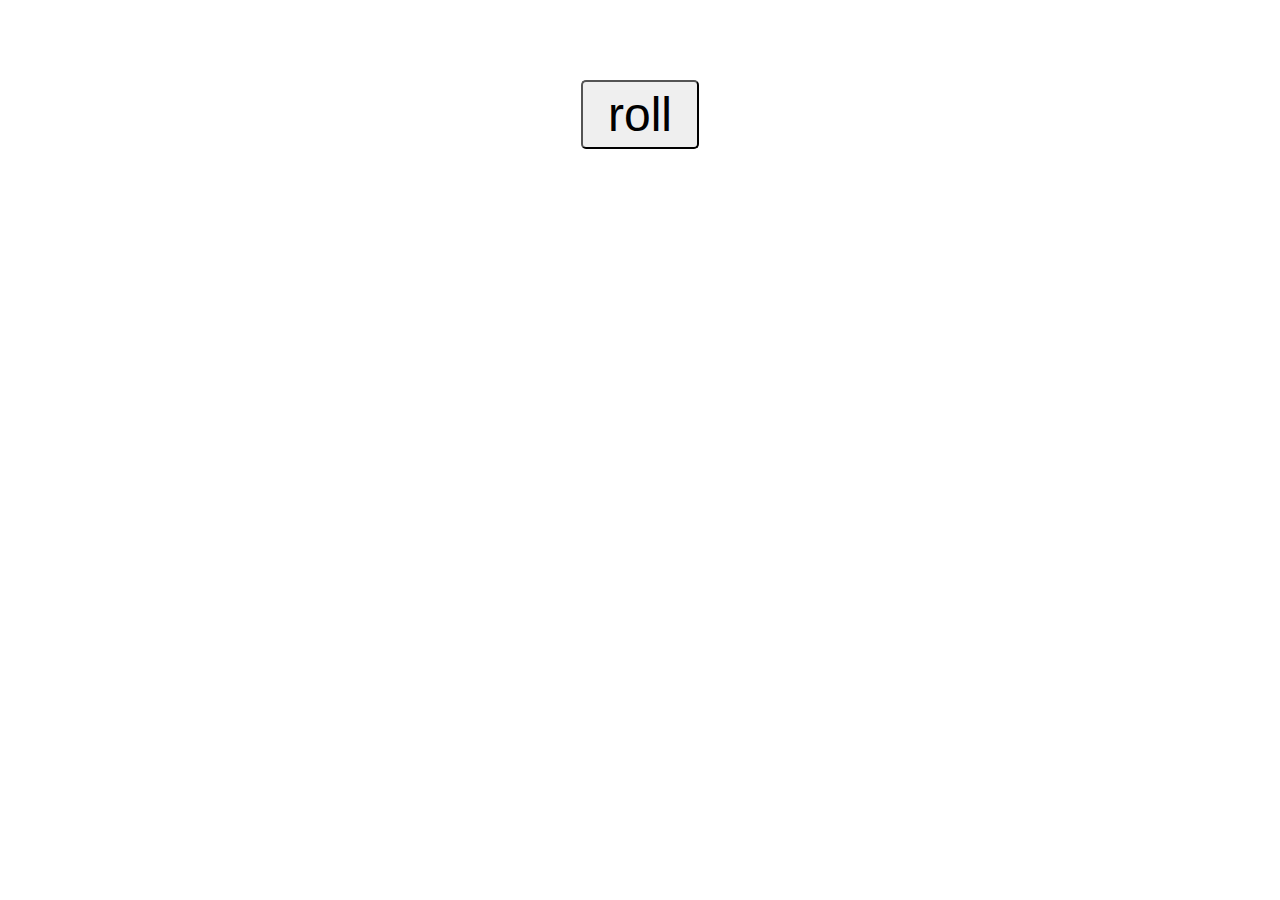
==== index.html @ 4160fb38 "Update index.html" ====
<!DOCTYPE html>
<html lang="en">
<head>
    <meta charset="UTF-8">
    <meta name="viewport" content="width=device-width, initial-scale=1.0">
    <title>Cho Cho Cho</title>
    <link rel="stylesheet" href="styles.css">
</head>
<body>
    <!--<h1 id="MyH1"></h1>
    <p id="MyP"></p>

    <p id="P1"></p>
    <p id="p2"></p>
    <p id="p3"></p>

    <label id="countLabel">0</label><br>
    <div id="btnContainer">
        <button id="decreaseBtn" class="buttons">decrease</button>
        <button id="resetBtn" class="buttons">reset</button>
        <button id="increaseBtn" class="buttons">increase</button>
    </div>-->
    <br><br><br><br>
    <button id="myButton">roll</button><br>
    <label id="Label!"></label>



    <script src="index.js"></script>
</body>
</html>
---- styles.css ----
#countLabel{
    display: block;
    text-align: center;
    font-size: 10em;
    font-family: Helevicta;
}

#btnContainer{
    text-align: center;
}

.buttons{
    padding: 10px 20px;
    font-size: 1.5em;
    color: white;
    background-color: hsl(214, 100%, 74%);
    border-radius: 5px;
    cursor: pointer;
    transition: background-color 0.25s;
}

.buttons:hover{
    background-color: hsl(214, 100%, 56%);
}

body{
    font-family: Verdana;
    text-align: center;
}

#myButton{
    font-size: 3em;
    padding: 5px 25px;
    border-radius: 5px;
}

#mylabel{
    font-size: 3em;
}
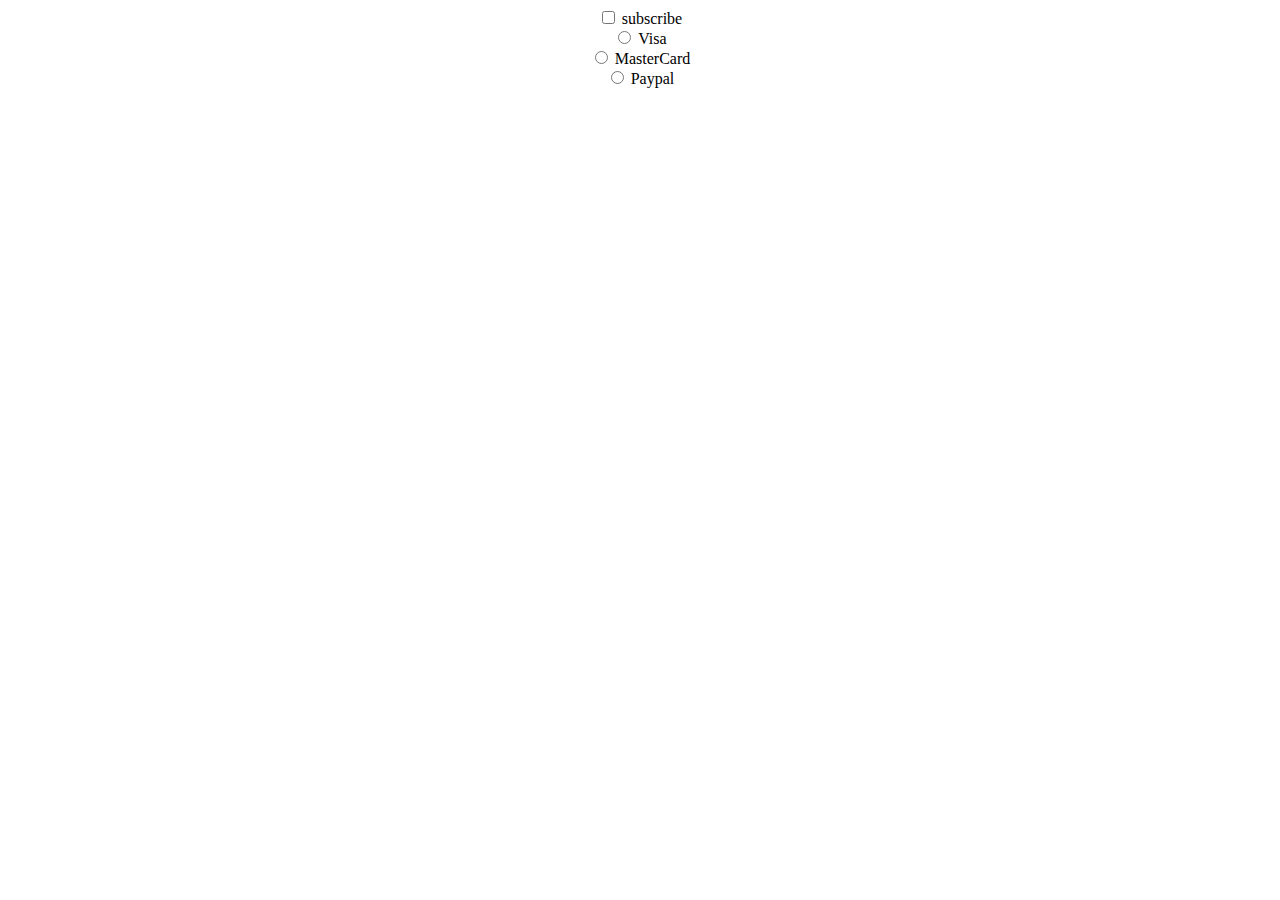
==== commit a7e211b7: "Update index.html" ====
--- a/index.html
+++ b/index.html
@@ -19,10 +19,22 @@
         <button id="decreaseBtn" class="buttons">decrease</button>
         <button id="resetBtn" class="buttons">reset</button>
         <button id="increaseBtn" class="buttons">increase</button>
-    </div>-->
-    <br><br><br><br>
-    <button id="myButton">roll</button><br>
-    <label id="Label!"></label>
+    </div>
+    <button id="myButton">roll</button>
+    <label id="Label1" class="myLabels"></label>
+    <label id="Label2" class="myLabels"></label>
+    <label id="Label3" class="myLabels"></label>-->
+    
+    <input type="checkbox" id="mycheckbox">
+    <label for="mycheckbox">subscribe</label><br>
+    
+    
+    <input type="radio" id="visaBtn">
+    <label for="VisaBtn">Visa</label><br>
+    <input type="radio" id="mastercardBtn">
+    <label for="MasterCardBtn">MasterCard</label><br>
+    <input type="radio" id="PaypalBtn">
+    <label for="PaypalBtn">Paypal</label>
 
 
 
--- a/styles.css
+++ b/styles.css
@@ -34,6 +34,6 @@
     border-radius: 5px;
 }
 
-#mylabel{
+.myLabels{
     font-size: 3em;
 }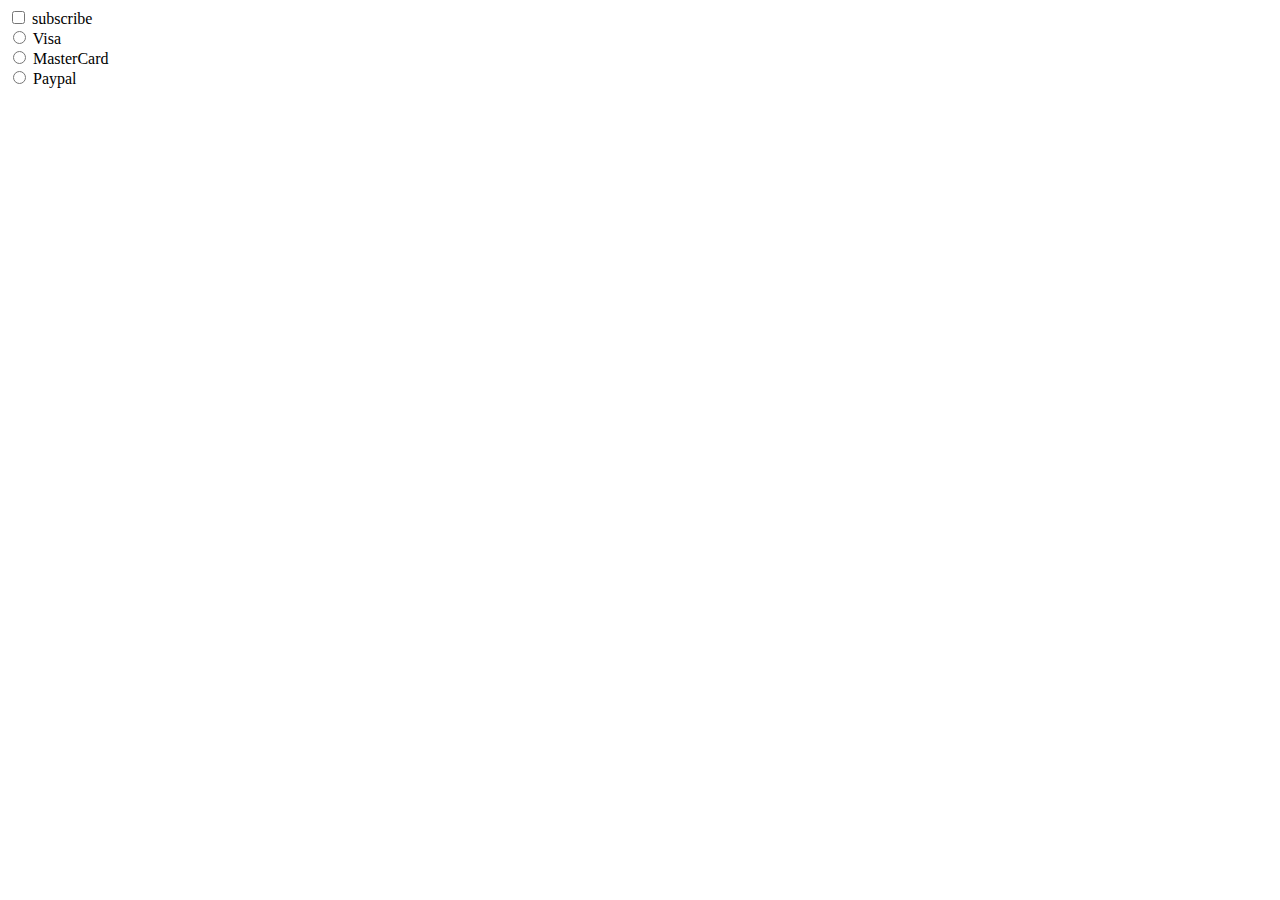
==== commit 59399c7f: "Update index.html" ====
--- a/index.html
+++ b/index.html
@@ -4,7 +4,7 @@
     <meta charset="UTF-8">
     <meta name="viewport" content="width=device-width, initial-scale=1.0">
     <title>Cho Cho Cho</title>
-    <link rel="stylesheet" href="styles.css">
+   
 </head>
 <body>
     <!--<h1 id="MyH1"></h1>
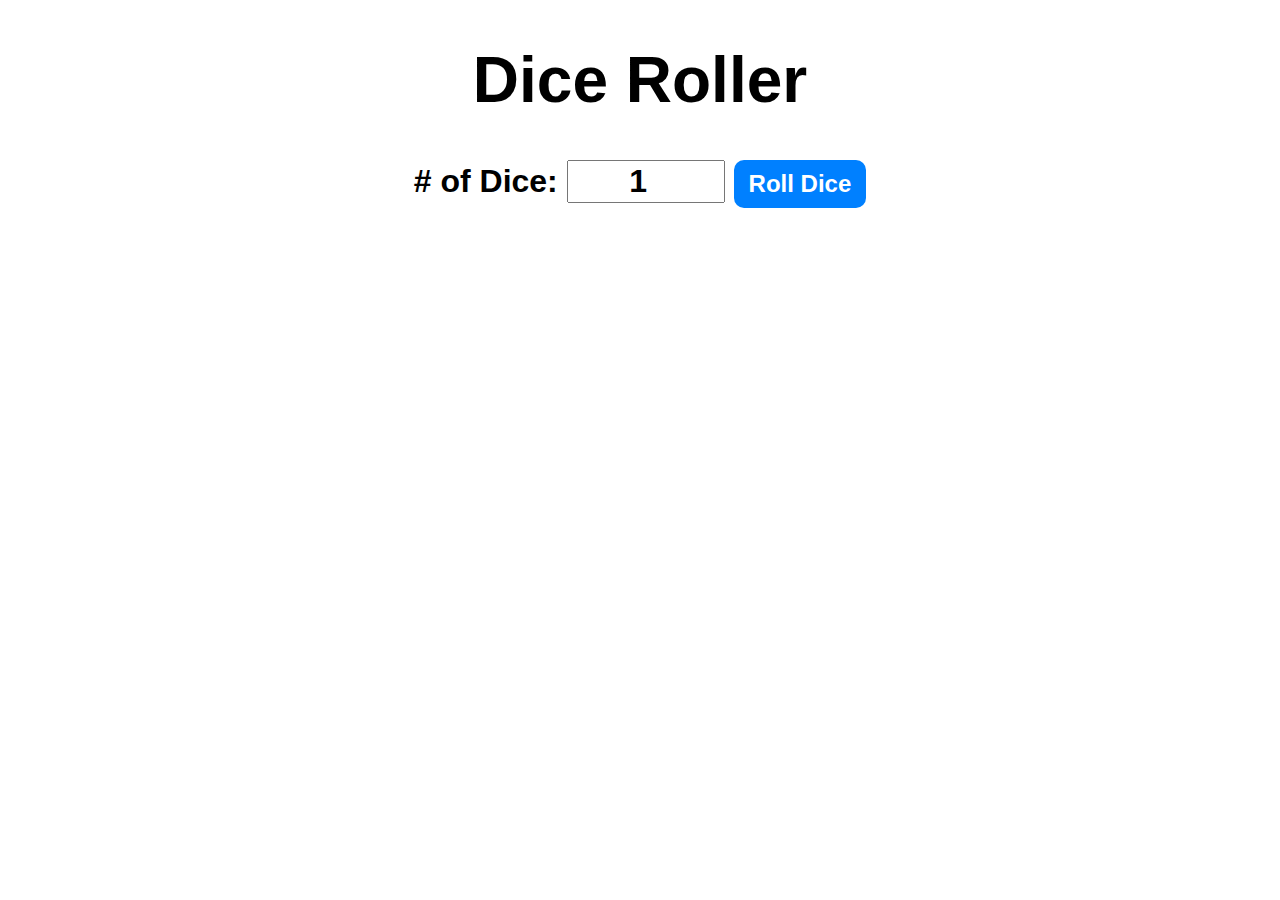
==== commit 50fbb18a: "Update index.html" ====
--- a/index.html
+++ b/index.html
@@ -4,9 +4,14 @@
     <meta charset="UTF-8">
     <meta name="viewport" content="width=device-width, initial-scale=1.0">
     <title>Cho Cho Cho</title>
+    <link rel="stylesheet" href="styles.css">
    
 </head>
 <body>
+
+
+    <!--<h1>My name is Oluwapelumi Olufowora Elizabeth</h1>
+    <p> I'm 21 years old and an incoming Web3 developer</p>-->
     <!--<h1 id="MyH1"></h1>
     <p id="MyP"></p>
 
@@ -23,7 +28,7 @@
     <button id="myButton">roll</button>
     <label id="Label1" class="myLabels"></label>
     <label id="Label2" class="myLabels"></label>
-    <label id="Label3" class="myLabels"></label>-->
+    <label id="Label3" class="myLabels"></label>
     
     <input type="checkbox" id="mycheckbox">
     <label for="mycheckbox">subscribe</label><br>
@@ -37,6 +42,33 @@
     <label for="PaypalBtn">Paypal</label>
 
 
+    <form>
+        <h1>Temperature Conversion:</h1>
+        <input type="number" id="textbox" value="o"><br>
+
+        <input type="radio" id="toFahrenheit" name="unit">
+        <label for="toFahrenheit">Celsius to Fahrenheit</label><br>
+
+        <input type="radio" id="toCelsius" name="unit">
+        <label for="toCelsius">Fahrenheit to Celsius</label><br>
+
+        <button type="button" onclick="convert()">Submit</button>
+        <p id="result"></p>
+
+    </form>-->
+
+    <div id="container">
+        <h1>Dice Roller</h1>
+        <label># of Dice:</label>
+        <input type="number" id="numOfDice" value="1" min="1">
+        <button onclick="rollDice()">Roll Dice</button>
+        <!--<div>diceResult</div>
+        <div>diceImages</div>-->
+    </div>
+   
+    
+
+
 
     <script src="index.js"></script>
 </body>
--- a/styles.css
+++ b/styles.css
@@ -0,0 +1,126 @@
+/*#countLabel{
+    display: block;
+    text-align: center;
+    font-size: 10em;
+    font-family: Helevicta;
+}
+
+#btnContainer{
+    text-align: center;
+}
+
+.buttons{
+    padding: 10px 20px;
+    font-size: 1.5em;
+    color: white;
+    background-color: hsl(214, 100%, 74%);
+    border-radius: 5px;
+    cursor: pointer;
+    transition: background-color 0.25s;
+}
+
+.buttons:hover{
+    background-color: hsl(214, 100%, 56%);
+}
+
+body{
+    font-family: Verdana;
+    text-align: center;
+}
+
+#myButton{
+    font-size: 3em;
+    padding: 5px 25px;
+    border-radius: 5px;
+}
+
+.myLabels{
+    font-size: 3em;
+}
+
+body{
+    font-family: Arial, sans-serif;
+    background-color: hsl(0, 0%, 95%);
+}
+
+h1{
+    color: hsl(223, 100%, 64%);
+}
+
+form{
+    background-color: white;
+    text-align: center;
+    max-width: 350px;
+    margin: auto;
+    padding: 25px;
+    border-radius: 10px;
+    box-shadow: 150px, 150px, 350px hsla(0, 0%, 0%, 0.3);
+
+}
+
+#textbox{
+    width: 50%;
+    text-align: center;
+    font-size: 2em;
+    border: 2px solid hsla(0, 0%, 0%, 0.8);
+    border-radius: 4px;
+    margin-bottom: 15px;
+}
+
+label{
+    font-size: 1.5em;
+    font-weight: bold;
+}
+
+button{
+    margin-top: 15px;
+    background-color: hsl(0, 100%, 60%);
+    color: white;
+    font-size: 1.5em;
+    border: none;
+    padding: 10px 15px;
+    border-radius: 5px;
+    cursor: pointer;
+}
+
+button:hover{
+    background-color: hsl(0, 100%, 35%);
+
+}
+
+#result{
+    font-size: 1.75em;
+    font-weight: bold;
+}*/
+
+#container{
+    font-family: Arial, sans-serif;
+    text-align: center;
+    font-size: 2rem;
+    font-weight: bold;
+}
+
+button{
+    font-size: 1.5rem;
+    padding: 10px 15px;
+    border-radius: 10px;
+    border: none;
+    background-color: hsl(210, 100%, 50%);
+    color: white;
+    font-weight: bold;
+    cursor: pointer;
+}
+button:hover{
+    background-color: hsl(210, 100%, 60%);
+}
+
+button:active{
+    background-color: hsl(210, 100%, 70%);
+}
+
+input{
+    font-size: 2rem;
+    text-align: center;
+    width: 150px;
+    font-weight: bold;
+}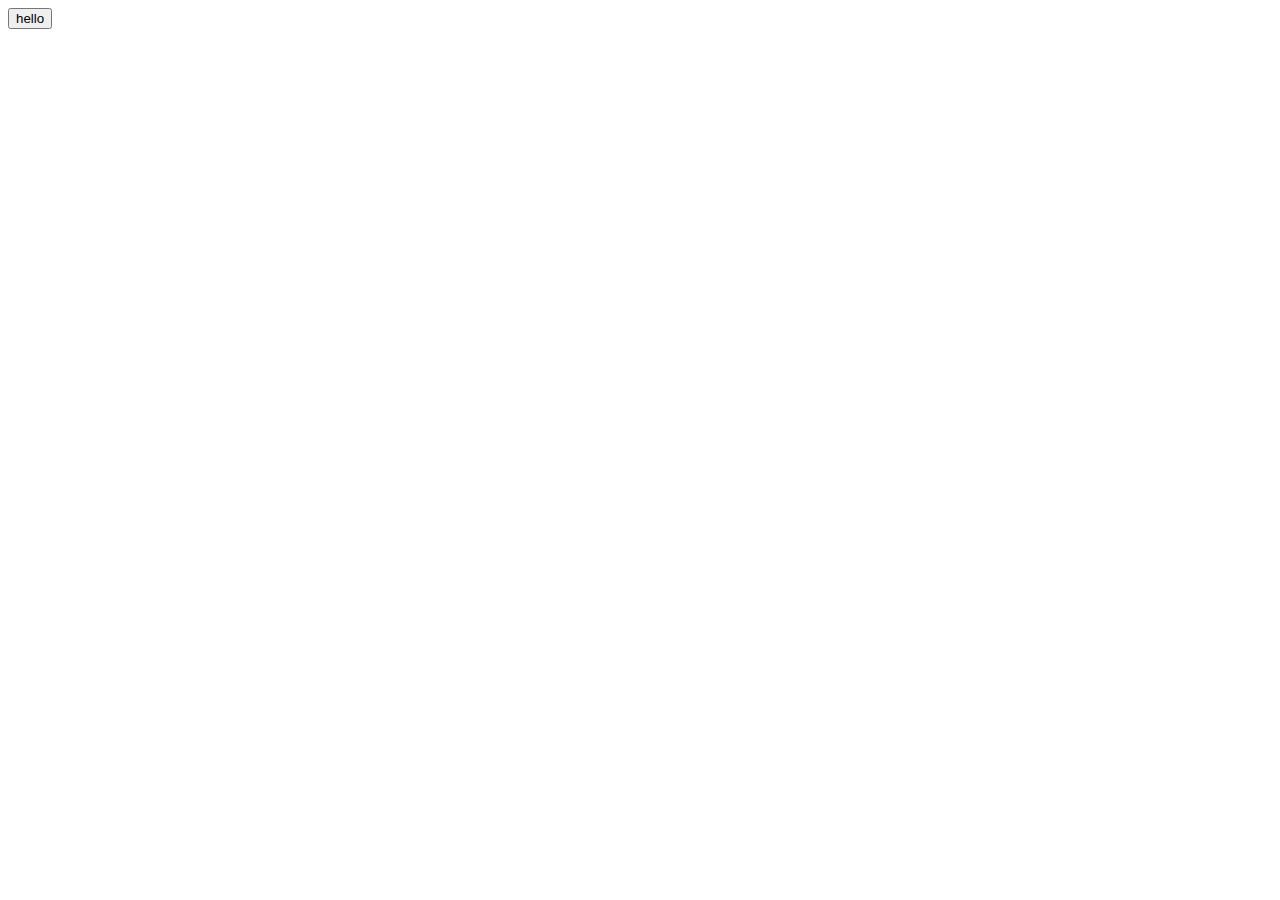
==== commit 39129409: "Update index.html" ====
--- a/index.html
+++ b/index.html
@@ -8,6 +8,7 @@
    
 </head>
 <body>
+
 
 
     <!--<h1>My name is Oluwapelumi Olufowora Elizabeth</h1>
@@ -55,21 +56,23 @@
         <button type="button" onclick="convert()">Submit</button>
         <p id="result"></p>
 
-    </form>-->
+    </form>
 
     <div id="container">
         <h1>Dice Roller</h1>
         <label># of Dice:</label>
         <input type="number" id="numOfDice" value="1" min="1">
         <button onclick="rollDice()">Roll Dice</button>
-        <!--<div>diceResult</div>
-        <div>diceImages</div>-->
-    </div>
+        <div id="diceResult"></div>
+        <div id="diceImages"></div>
+    </div>-->
    
     
 
+<button id = "somebuttton" >hello</button>
 
-
-    <script src="index.js"></script>
+<script src="index.js">
+    // console.log("Hello from the html file")
+</script>
 </body>
 </html>--- a/styles.css
+++ b/styles.css
@@ -91,7 +91,7 @@
 #result{
     font-size: 1.75em;
     font-weight: bold;
-}*/
+}
 
 #container{
     font-family: Arial, sans-serif;
@@ -123,4 +123,4 @@
     text-align: center;
     width: 150px;
     font-weight: bold;
-}+}*/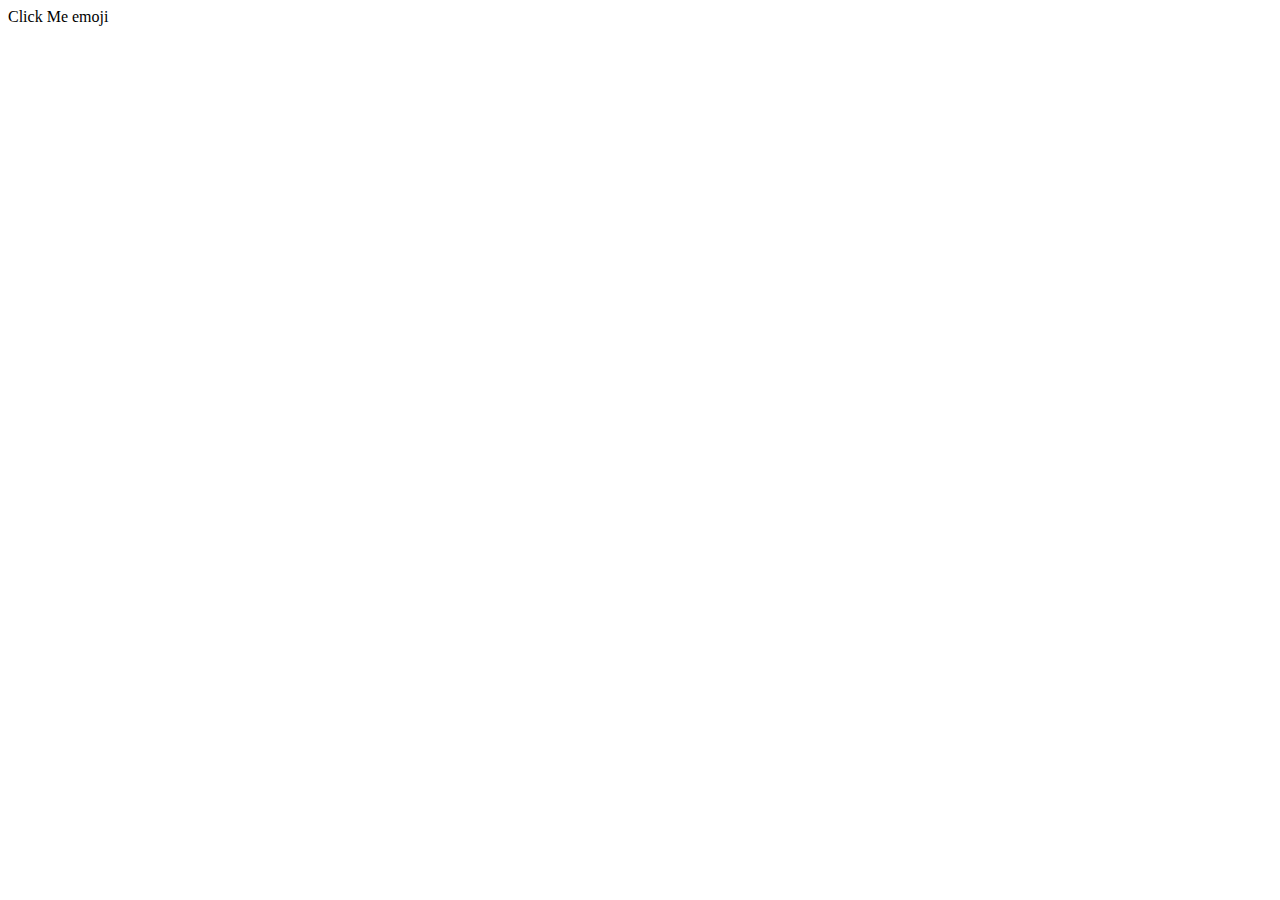
==== commit d92a8232: "Update index.html" ====
--- a/index.html
+++ b/index.html
@@ -9,8 +9,6 @@
 </head>
 <body>
 
-
-
     <!--<h1>My name is Oluwapelumi Olufowora Elizabeth</h1>
     <p> I'm 21 years old and an incoming Web3 developer</p>-->
     <!--<h1 id="MyH1"></h1>
@@ -65,14 +63,178 @@
         <button onclick="rollDice()">Roll Dice</button>
         <div id="diceResult"></div>
         <div id="diceImages"></div>
-    </div>-->
+    </div>
    
     
 
-<button id = "somebuttton" >hello</button>
-
-<script src="index.js">
-    // console.log("Hello from the html file")
+    <button onclick ="startTimer()">START</button>
+
+    <div id ="clock-container">
+        <div id="clock">00:00:00</div>
+
+    </div>
+
+    <h1 id="myH1">Stopwatch</h1>
+    <div id="container">
+        <div id="display">
+            00:00:00:00
+        </div>
+        <div id="controls">
+            <button id="startBtn" onclick="start()">Start</button>
+            <button id="stopBtn" onclick="stop()">Stop</button>
+            <button id="resetBtn" onclick="reset()">Reset</button>
+
+        </div>
+    </div>
+
+    <div id="calculator">
+        <input id="display" readonly>
+        <div id="keys">
+            <button onclick="appendToDisplay('+')" class="operator-btn">+</button>
+            <button onclick="appendToDisplay('7')">7</button>
+            <button onclick="appendToDisplay('8')">8</button>
+            <button onclick="appendToDisplay('9')">9</button>
+            <button onclick="appendToDisplay('-')" class="operator-btn">-</button>
+            <button onclick="appendToDisplay('4')">4</button>
+            <button onclick="appendToDisplay('5')">5</button>
+            <button onclick="appendToDisplay('6')">6</button>
+            <button onclick="appendToDisplay('*')" class="operator-btn">*</button>
+            <button onclick="appendToDisplay('1')">1</button>
+            <button onclick="appendToDisplay('2')">2</button>
+            <button onclick="appendToDisplay('3')">3</button>
+            <button onclick="appendToDisplay('/')" class="operator-btn">/</button>
+            <button onclick="appendToDisplay('0')">0</button>
+            <button onclick="appendToDisplay('.')">.</button>
+            <button onclick="calculate()">=</button>
+            <button onclick="clearDisplay()" class="operator-btn">C</button>
+
+        </div>
+
+    </div>
+
+    <h1 id="my-heading">Food Are US</h1>
+    
+    <div class="fruits">Apple</div>
+    <div class="fruits">Orange</div>
+    <div class="fruits">Banana</div>
+
+    <h4>Root Vegetables</h4>
+    <ul>
+        <li>Beets</li>
+        <li>Carrots</li>
+        <li>Potatoes</li>
+    </ul>
+    
+    <h4>Non Root vegetables</h4>
+    <ul>
+        <li>Broccoli</li>
+        <li>Celery</li>
+        <li>Onions</li>
+    </ul>
+DOM NAVIGATION
+    
+    <ul id="fruits">
+        <li>apple</li>
+        <li>orange</li>
+        <li>banana</li>
+    </ul>
+
+    <ul id="vegetables">
+        <li>carrots</li>
+        <li>onions</li>
+        <li>potatoes</li>
+    </ul>
+
+    <ul id="desserts">
+        <li>cake</li>
+        <li>pie</li>
+        <li>ice cream</li>
+    </ul>
+STILL DOM NAVIGATION, BUT FOR NEXTELEMENTSIBLING and PREVIOUSELEMENTSIBLINGS
+    <ul id="fruits">
+        <li id="apple">apple</li>
+        <li id="orange">orange</li>
+        <li id="banana">banana</li>
+    </ul>
+
+    <ul id="vegetables">
+        <li id="carrots">carrots</li>
+        <li id="onions">onions</li>
+        <li id="potatoes">potatoes</li>
+    </ul>
+
+    <ul id="desserts">
+        <li id="cake">cake</li>
+        <li id="pie">pie</li>
+        <li id="ice cream">ice cream</li>
+    </ul>-->
+
+    <!--ADD AND CHANGE HTML <ELEMENT
+    
+    <div id="box1" class="box">
+        <p>Box1</p>
+    </div>
+
+    <div id="box2" class="box">
+        <p>Box2</p>
+    </div>
+
+    <div id="box3" class="box">
+        <p>Box3</p>
+    </div>
+
+    <div id="box4" class="box">
+        <p>Box4</p>
+    </div>
+    
+    THIS IS FOR IF THEY DID NOT HAVE AN ID.
+
+    <div class="box">
+        <p>Box1</p>
+    </div>
+
+    <div class="box">
+        <p>Box2</p>
+    </div>
+
+    <div class="box">
+        <p>Box3</p>
+    </div>
+
+    <div class="box">
+        <p>Box4</p>
+    </div>
+    
+Example 2 of adding and changing HTML <ELEMENT
+
+    <ol id="fruits">
+        <li id="apple">apple</li>
+        <li id="orange">orange</li>
+        <li id="banana">banana</li>
+    </ol>
+
+    THIS IS FOR IF THEY DID NOT HAVE AN ID.
+
+    <ol id="fruits">
+        <li>apple</li>
+        <li>orange</li>
+        <li>banana</li>
+    </ol>
+
+EVENT <LISTERNERS-->
+    <div id="myBox">
+        Click Me emoji
+    
+
+    </div>
+    
+
+
+    <!--Then add css styling-->
+    
+
+    <script src="index.js"></script>
+    <!--console.log("Hello from the html file")-->
 </script>
 </body>
 </html>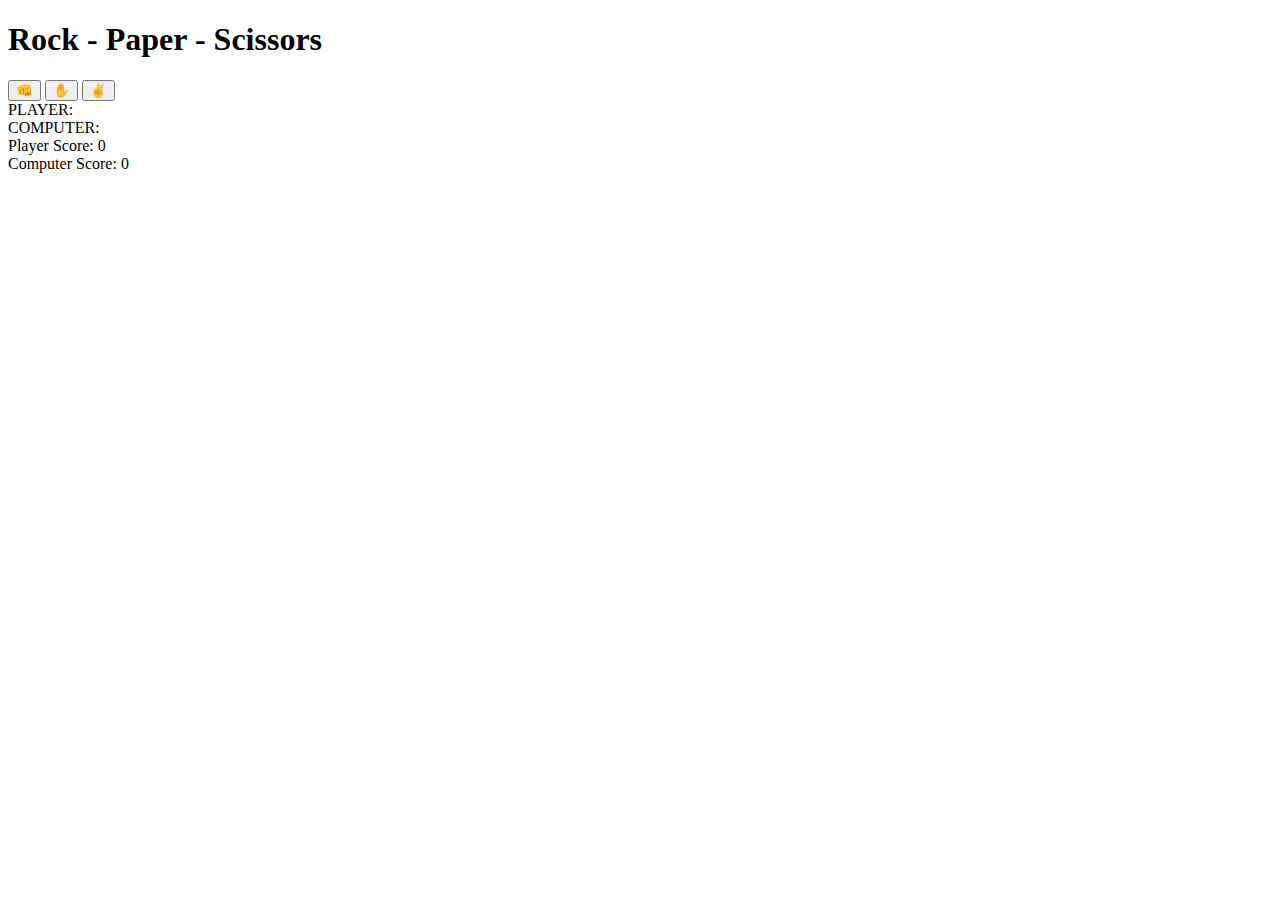
==== commit dae7e5b9: "Update index.html" ====
--- a/index.html
+++ b/index.html
@@ -221,15 +221,53 @@
         <li>banana</li>
     </ol>
 
-EVENT <LISTERNERS-->
+EVENT <LISTERNERS
     <div id="myBox">
-        Click Me emoji
-    
-
-    </div>
-    
-
-
+        Click Me
+    </div>
+
+    <button id="myButton">CLICK ME</button>
+    
+    HOW TO HIDE AND SHOW HTML ELEMENTS
+    <button id="myButton">HIDE</button><br>
+    <img id="myImg" src="img.jpg" width="400px">
+
+    <NODELIST
+    <button class="myButtons">Button 1</button>
+    <button class="myButtons">Button 2</button>
+    <button class="myButtons">Button 3</button>
+    <button class="myButtons">Button 4</button>
+
+    CLASS LISTS
+
+    <button id="myButton">My button</button>
+    <h1 id="myH1">HELLO</h1>
+
+    <button class="myButtons">Button 1</button>
+    <button class="myButtons">Button 2</button>
+    <button class="myButtons">Button 3</button>
+    <button class="myButtons">Button 4</button>
+
+    ROCK PAPER SCISSORS GAME-->
+    <h1>Rock - Paper - Scissors</h1>
+    <div class="choices">
+        <button onclick="playGame('rock')">👊</button>
+        <button onclick="playGame('paper')">✋</button>
+        <button onclick="playGame('scissors')">✌</button>
+    </div>
+    
+    <div id="playerDisplay">PLAYER: </div>
+    <div id="computerDisplay">COMPUTER: </div>
+    <div id="resultDisplay"></div>
+
+    <!--Adding a scoring mechanism-->
+    <div class="scoreDisplay">Player Score:
+        <span id="playerScoreDisplay">0</span>
+    </div>
+
+    <div class="scoreDisplay">Computer Score:
+        <span id="computerScoreDisplay">0</span>
+    </div>
     <!--Then add css styling-->
     
 
--- a/styles.css
+++ b/styles.css
@@ -123,4 +123,177 @@
     text-align: center;
     width: 150px;
     font-weight: bold;
-}*/+}
+Digital clock program
+
+body{
+    margin: 0;
+}
+
+#clock-container{
+    display: flex;
+    justify-content: center;
+    align-items: center;
+    height: 100vh;
+}
+
+#clock{
+    font-family: monospace;
+    font-size: 4rem;
+    font-weight: bold;
+    text-align: center;
+}
+
+Stop watch
+
+body{
+    display: flex;
+    flex-direction: column;
+    align-items: center;
+    background-color: hsl(0, 0%, 90%);
+    
+}
+
+#myH1{
+    font-size: 4rem;
+    font-family: Arial, sans-serif;
+    color: hsl(0, 0%, 15%);
+}
+
+#container{
+    display: flex;
+    flex-direction: column;
+    align-items: center;
+    padding: 30px;
+    border: 5px solid;
+    border-radius: 50px;
+    background-color: white;
+
+}
+
+#display{
+    font-size: 4rem;
+    font-family: monospace;
+    font-weight: bold;
+    color: hsl(0, 0%, 30%);
+    text-shadow: 2px 2px 2px hsla(0, 0%, 0%, 0.75); 
+    margin-bottom: 25px;
+}
+
+#controls button{
+    font-size: 1.5rem;
+    font-weight: bold;
+    padding: 10px 20px;
+    margin: 5px;
+    min-width: 125px;
+    border: none;
+    border-radius: 10px;
+    cursor: pointer;
+    color: white;
+    transition: background-color 0.5s ease;
+}
+
+#startBtn{
+    background-color: hsl(115, 100%, 40%);
+}
+
+#startBtn:hover{
+    background-color: hsl(115, 100%, 30%);
+}
+
+#stopBtn{
+    background-color: hsl(10, 90%, 50%);
+}
+
+#stopBtn:hover{
+    background-color: hsl(10, 90%, 40%);
+}
+
+#resetBtn{
+    background-color: hsl(205, 90%, 60%);
+}
+
+#resetBtn:hover{
+    background-color: hsl(205, 90%, 50%);
+}
+
+body{
+    margin: 0;
+    display: flex;
+    justify-content: center;
+    align-items: center;
+    height: 100vh;
+    background-color: hsl(0, 0%, 95%);
+
+}
+#calculator{
+    font-family: Arial, sans-serif;
+    background-color: hsl(0, 0%, 15%);
+    border-radius: 15px;
+    max-width: 500px;
+    overflow: hidden;
+}
+
+#display{
+    width: 100%;
+    padding: 20px;
+    font-size: 2rem;
+    text-align: left;
+    border: none;
+    background-color: hsl(0, 0%, 20%);
+    color: white;
+
+}
+#keys{
+    display: grid;
+    grid-template-columns: repeat(4, 1fr);
+    gap: 10px;
+    padding: 25px;
+
+}
+
+button{
+    width: 100px;
+    height: 100px;
+    border-radius: 50%;
+    border: none;
+    background-color: hsl(0, 0%, 30%);
+    color: white;
+    font-size: 3rem;
+    font-weight: bold;
+    cursor: pointer;
+}
+
+button:hover{
+    background-color: hsl(0, 0%, 40%);
+}
+
+button:active{
+    background-color: hsl(0, 0%, 50%);
+}
+
+.operator-btn{
+    background-color: hsl(35, 100%, 55%);
+}
+
+.operator-btn:hover{
+    background-color: hsl(35, 100%, 65%);
+}
+
+.operator-btn:active{
+    background-color: hsl(35, 100%, 75%);
+}
+
+Add and change HTML elements using js
+
+.box{
+    border: 3px solid;
+    width: 100%;
+    height: 125px;
+}
+
+Example 2: Add and change HTML elements using js*/
+#fruits{
+    border: 3px solid;
+    font-size: 2rem;
+}